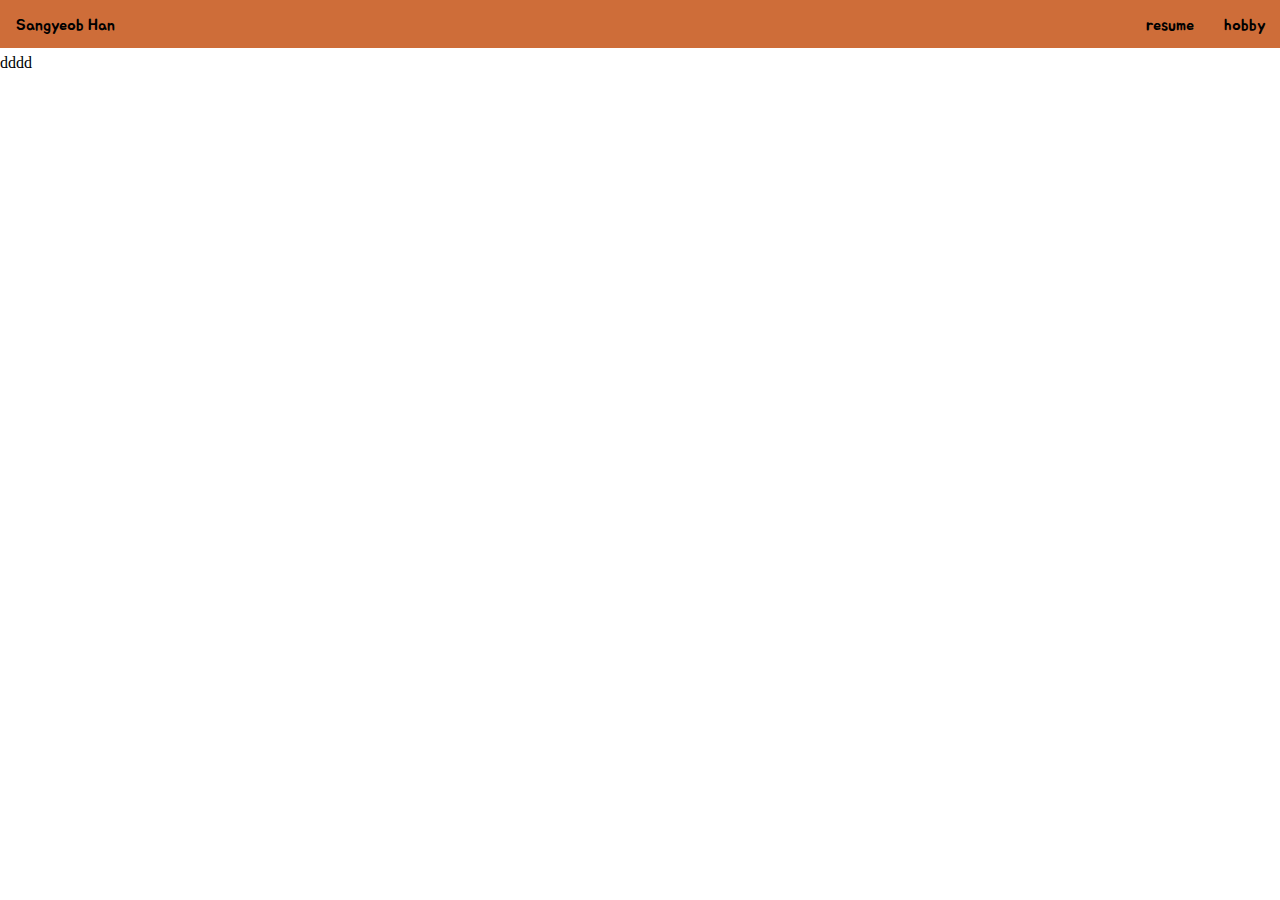
==== hobby.html @ 6c872b55 "메인페이지 완성" ====
<!DOCTYPE html>
<html lang="ko">
<head>
    <meta charset="UTF-8">
    <meta http-equiv="X-UA-Compatible" content="IE=edge">
    <meta name="viewport" content="width=device-width, initial-scale=1.0">
    <title>sangyeob han</title>
    <link rel="stylesheet" href="navbar.css">
    <style>
        h1 {
            display: none;
        }    
    </style>
</head>
<body>
    <h1>sangyeob Han</h1>
    <div class="navbar">
        <a href="index.html">Sangyeob Han</a>
        <a href="hobby.html" class="split">hobby</a>
        <a href="resume.html" class="split">resume</a>
    </div>
    <br><br><br>
    
    <div class="projects">
        dddd
    </div>
</body>
</html>
---- navbar.css ----
@font-face {
    src: url("BMJUA_otf.otf");
    font-family: "bm";
}
body {
    margin: 0;
}
.navbar {
    color: black;
    text-decoration: none;
    font-family: "bm";
    background-color: #CE6D39;
    top: 0;
    position: fixed;
    width: 100%;
    padding-left: 16px;
    padding-top:16px;
    padding-bottom:16px;
    font-size: 16px;
}

.navbar img {
    width:20px;
    height:20px;
    border-radius:10%;
    overflow:hidden;
}
.navbar a{
    float:left;
    text-decoration: none;
    color: black;
}

.navbar a:hover{
    -webkit-transform: scale(1.2);
}
.navbar a.split {
    float: right;
    padding-right: 30px;
}

footer {
    display: table;
    margin-left: auto;
    margin-right: auto;
}
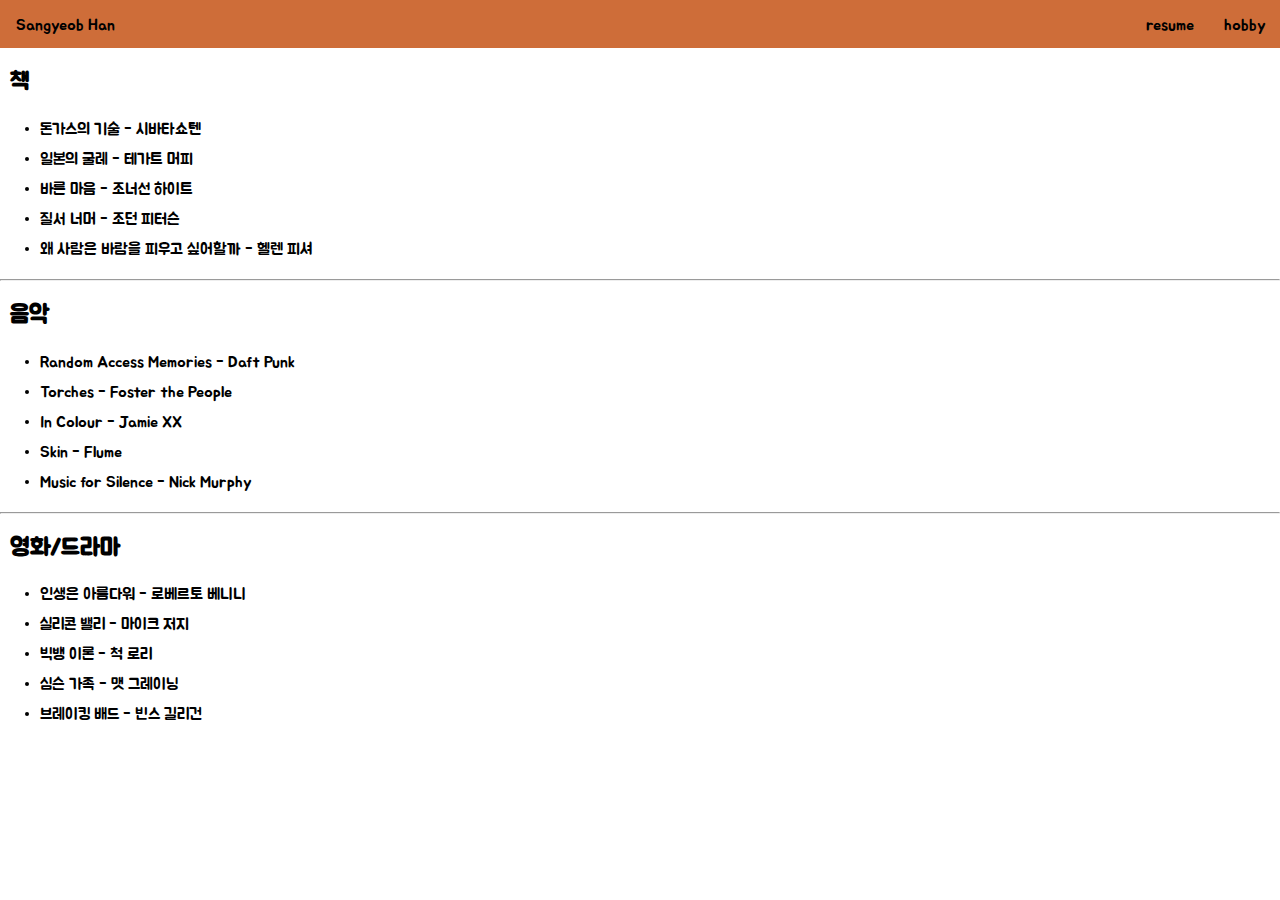
==== commit 92b43a94: "v1.2" ====
--- a/hobby.html
+++ b/hobby.html
@@ -7,9 +7,18 @@
     <title>sangyeob han</title>
     <link rel="stylesheet" href="navbar.css">
     <style>
+        body {
+            font-family: "bm";
+        }
         h1 {
             display: none;
-        }    
+        }
+        .hobby{
+            line-height: 30px;
+        }
+        h2 {
+            margin-left: 10px;
+        }
     </style>
 </head>
 <body>
@@ -20,9 +29,33 @@
         <a href="resume.html" class="split">resume</a>
     </div>
     <br><br><br>
-    
-    <div class="projects">
-        dddd
-    </div>
+    <h2>책</h2>
+    <ul class="hobby">
+        <li>돈가스의 기술 - 시바타쇼텐</li>
+        <li>일본의 굴레 - 테가트 머피</li>
+        <li>바른 마음 - 조너선 하이트</li>
+        <li>질서 너머 - 조던 피터슨</li>
+        <li>왜 사람은 바람을 피우고 싶어할까 - 헬렌 피셔</li>
+    </ul>
+    <hr>
+
+    <h2>음악</h2>
+    <ul class="hobby">
+        <li>Random Access Memories - Daft Punk</li>
+        <li>Torches - Foster the People</li>
+        <li>In Colour - Jamie XX</li>
+        <li>Skin - Flume</li>
+        <li>Music for Silence - Nick Murphy</li>
+    </ul>
+    <hr>
+
+    <h2>영화/드라마</h2>
+    <ul class="hobby">
+        <li>인생은 아름다워 - 로베르토 베니니</li>
+        <li>실리콘 밸리 - 마이크 저지</li>
+        <li>빅뱅 이론 - 척 로리</li>
+        <li>심슨 가족 - 맷 그레이닝</li>
+        <li>브레이킹 배드 - 빈스 길리건</li>
+    </ul>
 </body>
 </html>--- a/navbar.css
+++ b/navbar.css
@@ -17,14 +17,9 @@
     padding-top:16px;
     padding-bottom:16px;
     font-size: 16px;
+    z-index: 100;
 }
 
-.navbar img {
-    width:20px;
-    height:20px;
-    border-radius:10%;
-    overflow:hidden;
-}
 .navbar a{
     float:left;
     text-decoration: none;
@@ -32,7 +27,7 @@
 }
 
 .navbar a:hover{
-    -webkit-transform: scale(1.2);
+    transform: scale(1.2);
 }
 .navbar a.split {
     float: right;
